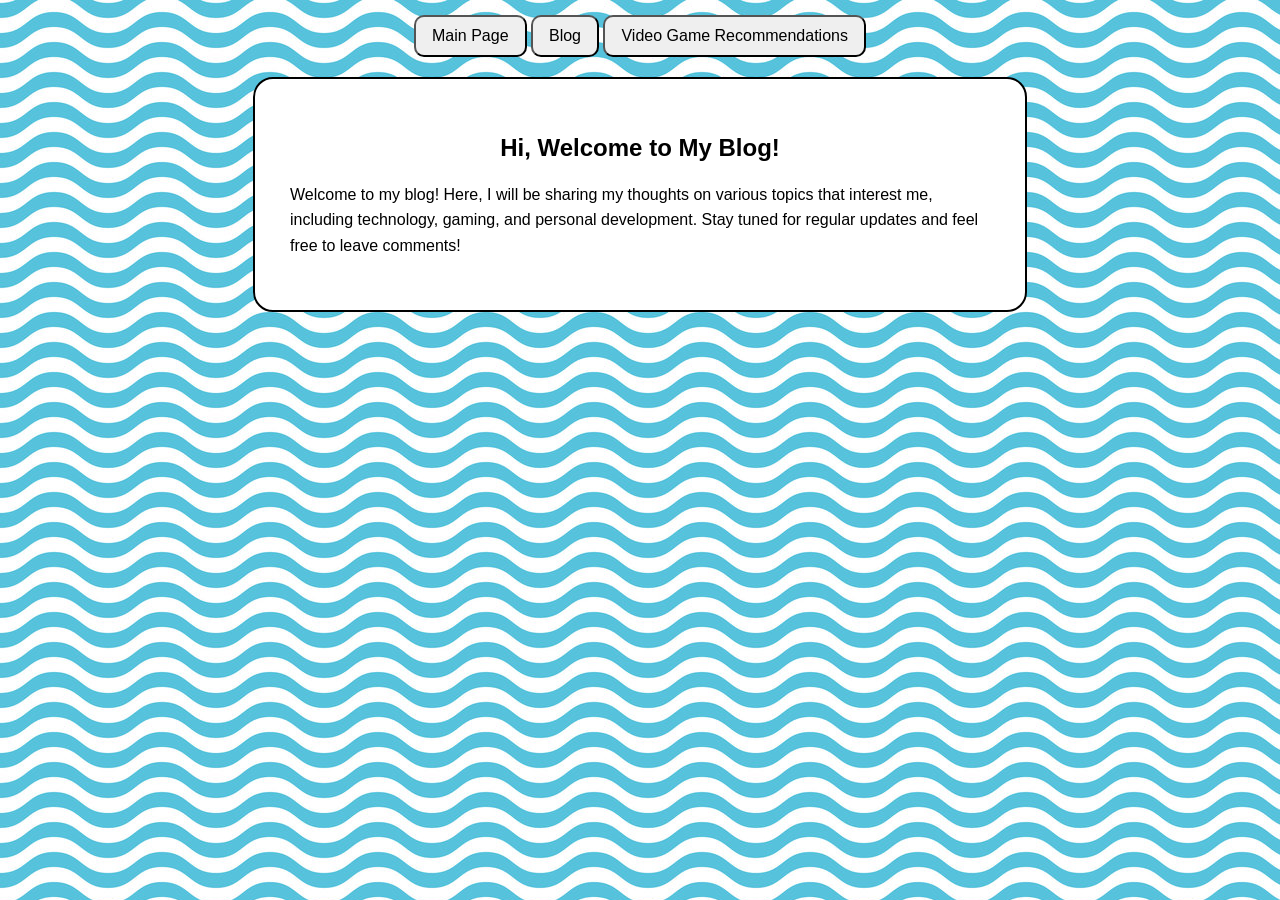
==== Blog.html @ 51507a07 "Create initial Blog.html with structure and styles Added a basic HTML structure for the blog page wi" ====
<!DOCTYPE html>
<html lang="en">

<head>
    <meta charset="UTF-8">
    <title>Main Page</title>

    <style>
        body {
            margin: 0;
            padding: 15px;
            font-family: "Comic Sans MS", sans-serif;
            background-image: url("waves.jpg");
            background-repeat: repeat;
        }

        nav {
            text-align: center;
            margin-bottom: 20px;
        }

        .container {
            max-width: 700px;
            margin: 0 auto;
            background-color: rgb(255, 255, 255);
            padding: 35px;
            border-radius: 20px;
            border-color: black;
            border-width: 2px;
            border-style: solid;
        }

        h1 {
            margin-top: 0;
        }

        p {
            line-height: 1.6;
        }

        img {
            display: block;
            margin: 20px 0;
            border-radius: 20px;
        }

        button {
            padding: 10px 16px;
            font-size: 16px;
            cursor: pointer;
            border-radius: 10px;
        }
    </style>
</head>

<body>

    <nav>
        <a href="index.html"><button>Main Page</button></a>
        <a href="Blog.html"><button>Blog</button></a>
        <a href="vgr.html"><button>Video Game Recommendations</button></a>
    </nav>

    <div class="container">



        <header>
            <h2>
                <center>Hi, Welcome to My Blog!</center>
            </h2>
        </header>
</body>
</html>
        <section>
            <p>Welcome to my blog! Here, I will be sharing my thoughts on various topics that interest me, including technology, gaming, and personal development. Stay tuned for regular updates and feel free to leave comments!</p>
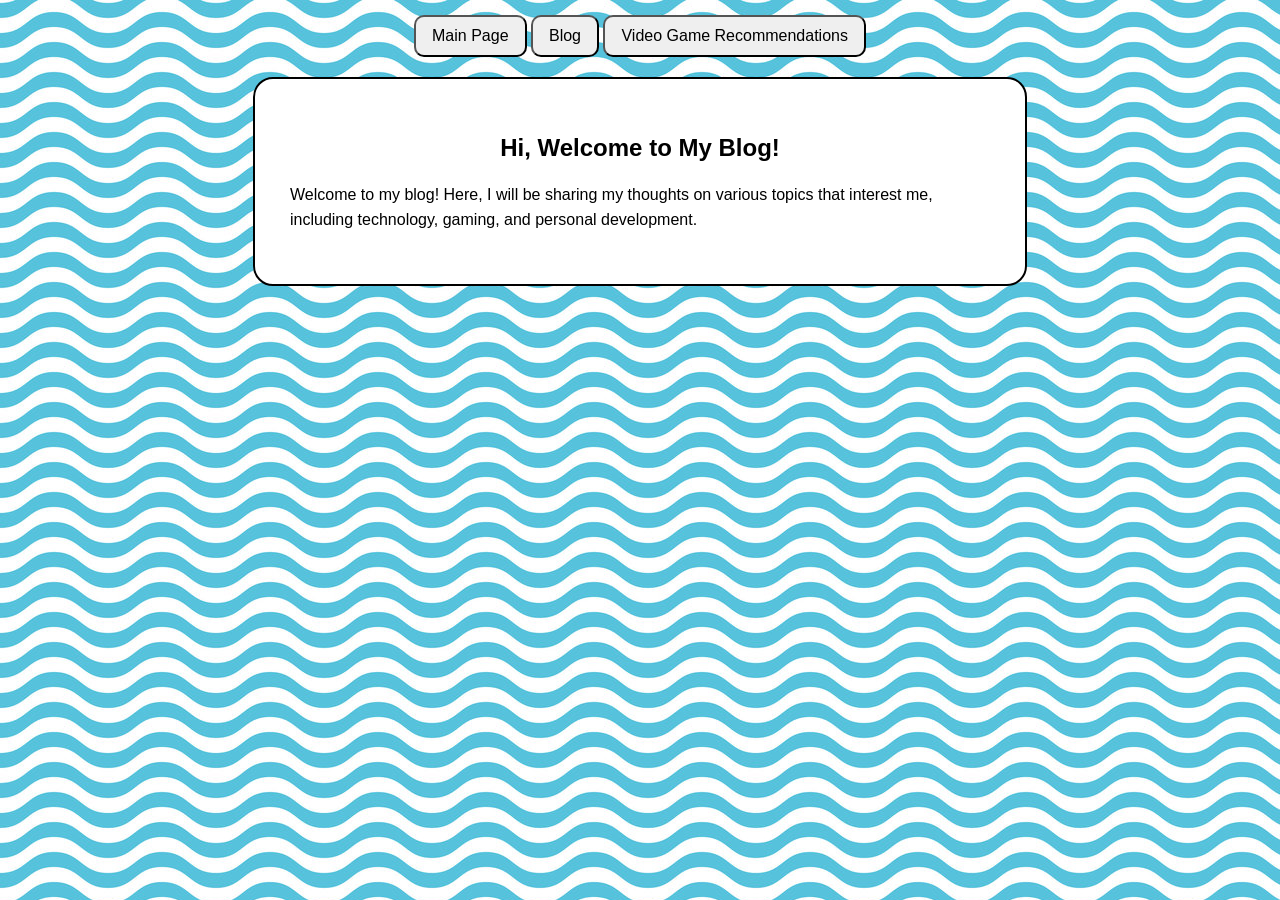
==== commit bed7ca10: "Fix HTML structure and add blog section" ====
--- a/Blog.html
+++ b/Blog.html
@@ -73,4 +73,5 @@
 </body>
 </html>
         <section>
-            <p>Welcome to my blog! Here, I will be sharing my thoughts on various topics that interest me, including technology, gaming, and personal development. Stay tuned for regular updates and feel free to leave comments!</p>
+            <p>Welcome to my blog! Here, I will be sharing my thoughts on various topics that interest me, including technology, gaming, and personal development. </p>
+
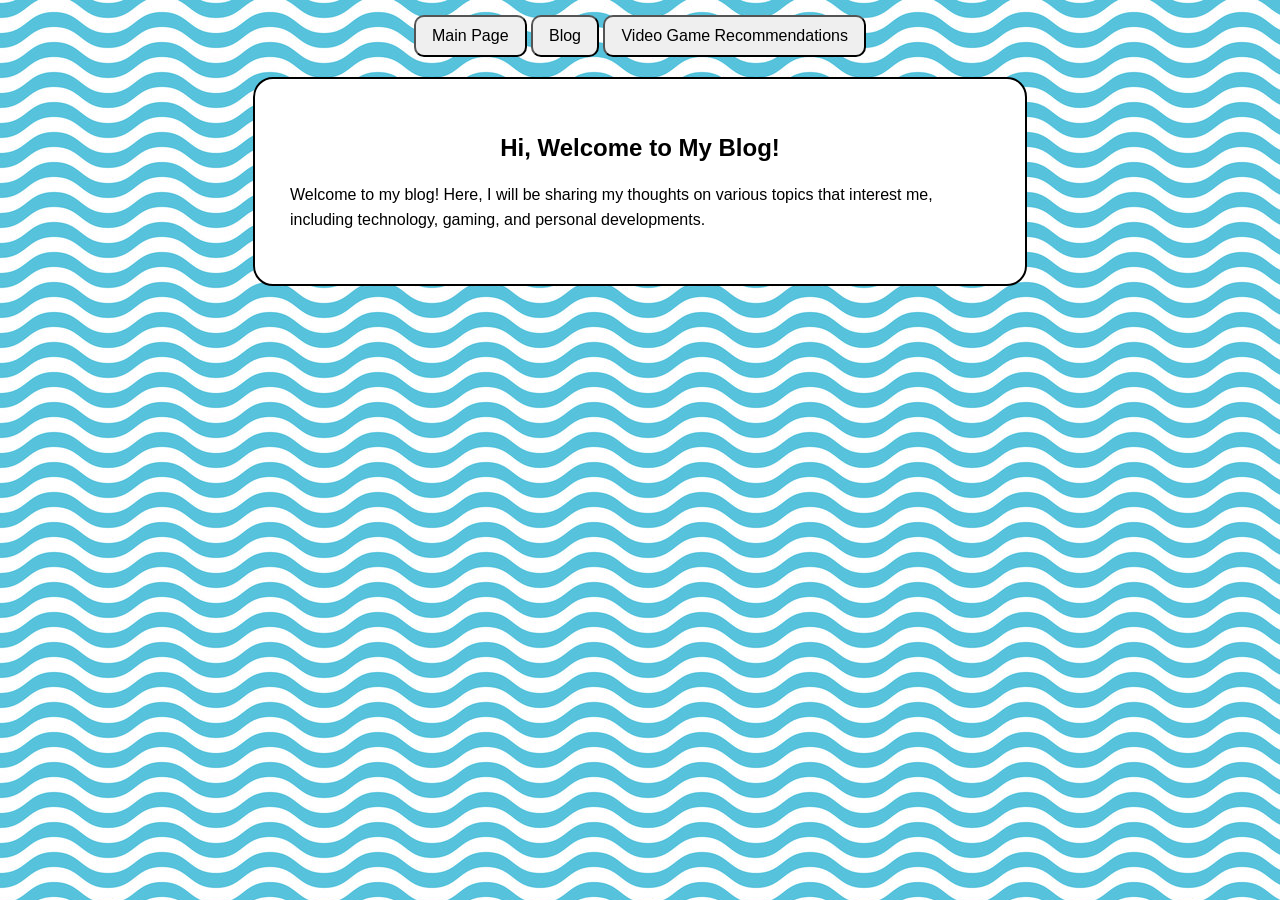
==== commit 20a02cbb: "Update Blog.html with proper HTML structure Fixed HTML structure and added section for blog content." ====
--- a/Blog.html
+++ b/Blog.html
@@ -73,5 +73,6 @@
 </body>
 </html>
         <section>
-            <p>Welcome to my blog! Here, I will be sharing my thoughts on various topics that interest me, including technology, gaming, and personal development. </p>
+            <p>Welcome to my blog! Here, I will be sharing my thoughts on various topics that interest me, including technology, gaming, and personal developments. </p>
 
+
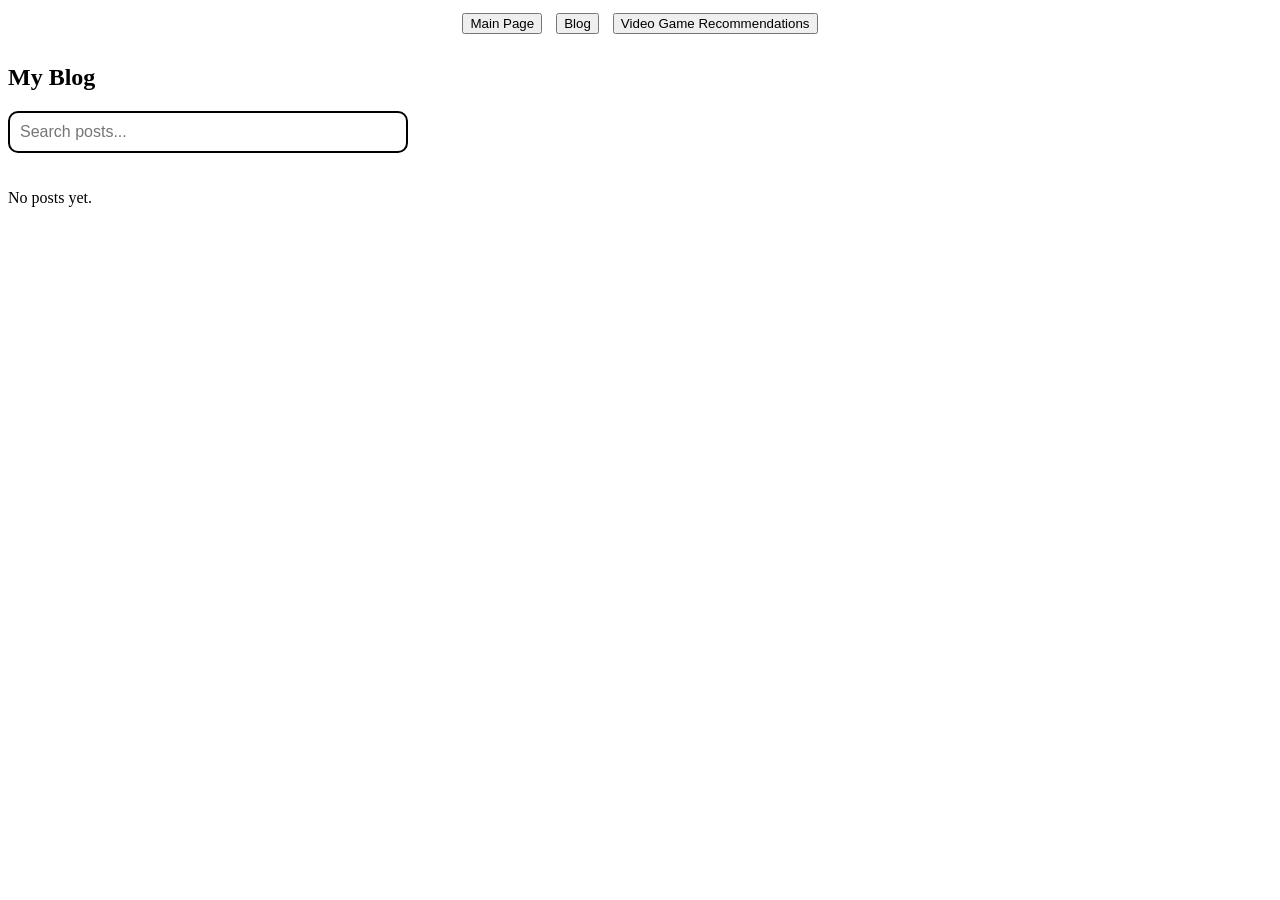
==== commit ff0bb211: "Revamp Blog.html structure and styling" ====
--- a/Blog.html
+++ b/Blog.html
@@ -1,78 +1,199 @@
 <!DOCTYPE html>
 <html lang="en">
+<head>
+<meta charset="UTF-8">
+<title>My Blog</title>
+<link rel="stylesheet" href="style.css">
+<style>
+/* Search Bar */
+#searchBar {
+    padding: 10px;
+    font-size: 16px;
+    border-radius: 10px;
+    width: 100%;
+    max-width: 400px;
+    margin-bottom: 20px;
+    border: 2px solid black;
+    box-sizing: border-box;
+}
 
-<head>
-    <meta charset="UTF-8">
-    <title>Main Page</title>
+/* Navigation Buttons */
+nav {
+    text-align: center;
+    margin-bottom: 25px;
+}
+nav button {
+    margin: 5px;
+}
 
-    <style>
-        body {
-            margin: 0;
-            padding: 15px;
-            font-family: "Comic Sans MS", sans-serif;
-            background-image: url("waves.jpg");
-            background-repeat: repeat;
-        }
+/* Admin Panel Section */
+#adminPanel input, #adminPanel textarea, #adminPanel button {
+    display: block;
+    width: 100%;
+    margin-bottom: 10px;
+    font-size: 14px;
+    border-radius: 10px;
+    padding: 10px;
+    border: 2px solid gray;
+    box-sizing: border-box;
+}
 
-        nav {
-            text-align: center;
-            margin-bottom: 20px;
-        }
-
-        .container {
-            max-width: 700px;
-            margin: 0 auto;
-            background-color: rgb(255, 255, 255);
-            padding: 35px;
-            border-radius: 20px;
-            border-color: black;
-            border-width: 2px;
-            border-style: solid;
-        }
-
-        h1 {
-            margin-top: 0;
-        }
-
-        p {
-            line-height: 1.6;
-        }
-
-        img {
-            display: block;
-            margin: 20px 0;
-            border-radius: 20px;
-        }
-
-        button {
-            padding: 10px 16px;
-            font-size: 16px;
-            cursor: pointer;
-            border-radius: 10px;
-        }
-    </style>
+/* Blog Posts */
+.post {
+    border: 1px solid black;
+    border-radius: 15px;
+    padding: 15px;
+    margin-bottom: 20px;
+    background-color: white;
+}
+.post small {
+    color: gray;
+    display: block;
+    margin-bottom: 10px;
+}
+</style>
 </head>
-
 <body>
 
-    <nav>
-        <a href="index.html"><button>Main Page</button></a>
-        <a href="Blog.html"><button>Blog</button></a>
-        <a href="vgr.html"><button>Video Game Recommendations</button></a>
-    </nav>
+<!-- Navigation -->
+<nav>
+    <a href="index.html"><button>Main Page</button></a>
+    <a href="Blog.html"><button>Blog</button></a>
+    <a href="vgr.html"><button>Video Game Recommendations</button></a>
+</nav>
 
-    <div class="container">
+<div class="container">
+    <h2>My Blog</h2>
 
+    <!-- Admin Panel -->
+    <div id="adminPanel" style="display:none;">
+        <h3>Admin Panel</h3>
+        <input id="title" placeholder="Post Title">
+        <textarea id="content" placeholder="Write your post..."></textarea>
+        <button onclick="publish()">Publish Post</button>
+        <hr>
+    </div>
 
+    <!-- Search Bar -->
+    <input type="text" id="searchBar" placeholder="Search posts..." onkeyup="searchPosts()">
 
-        <header>
-            <h2>
-                <center>Hi, Welcome to My Blog!</center>
-            </h2>
-        </header>
+    <!-- Posts -->
+    <div id="posts"></div>
+</div>
+
+<script>
+// ----- Admin Login for Privileges -----
+let isAdmin = false;
+function askAdminLogin() {
+    const pass = prompt("Enter admin password for editing privileges:");
+    if(pass === "203118") {
+        isAdmin = true;
+        document.getElementById("adminPanel").style.display = "block";
+        alert("Admin privileges granted!");
+    } else {
+        alert("Reverting to guest mode. You can view posts but cannot edit.");
+    }
+}
+
+// Ask admin login on page load
+askAdminLogin();
+
+// ----- Load Posts -----
+let posts = JSON.parse(localStorage.getItem("posts")) || [];
+
+// ----- Save Posts -----
+function save() {
+    localStorage.setItem("posts", JSON.stringify(posts));
+}
+
+// ----- Generate Unique ID -----
+function generateId() {
+    return Date.now() + "-" + Math.floor(Math.random() * 100000);
+}
+
+// ----- Display Posts -----
+function showPosts(list = posts){
+    const area = document.getElementById("posts");
+    area.innerHTML = "";
+
+    if(list.length === 0){
+        area.innerHTML = "<p>No posts yet.</p>";
+        return;
+    }
+
+    list.slice().reverse().forEach(post => {
+        area.innerHTML += `
+        <div class="post">
+            <h3>${post.title}</h3>
+            <small>${post.date || ""}</small>
+            <p>${post.content}</p>
+            ${isAdmin ? `
+                <button data-id="${post.id}" onclick="editPost(this)">Edit</button>
+                <button data-id="${post.id}" onclick="deletePost(this)">Delete</button>
+            ` : ""}
+        </div>`;
+    });
+}
+
+// ----- Publish Post -----
+function publish(){
+    if(!isAdmin) return;
+    const title = document.getElementById("title").value.trim();
+    const content = document.getElementById("content").value.trim();
+    if(!title || !content) return;
+
+    const date = new Date().toLocaleString();
+    const contentHtml = content.replace(/\n/g, "<br>");
+    const id = generateId();
+    posts.push({id, title, content: contentHtml, date});
+    save();
+    showPosts();
+
+    document.getElementById("title").value = "";
+    document.getElementById("content").value = "";
+}
+
+// ----- Delete Post -----
+function deletePost(button){
+    if(!isAdmin) return;
+    const id = button.getAttribute("data-id");
+    if(confirm("Delete this post?")){
+        posts = posts.filter(p => p.id !== id);
+        save();
+        showPosts();
+    }
+}
+
+// ----- Edit Post -----
+function editPost(button){
+    if(!isAdmin) return;
+    const id = button.getAttribute("data-id");
+    const post = posts.find(p => p.id === id);
+    if(!post) return;
+
+    const newTitle = prompt("Edit title:", post.title);
+    let newContent = prompt("Edit content (line breaks will be preserved):", post.content.replace(/<br>/g,"\n"));
+    if(newTitle !== null && newContent !== null){
+        post.title = newTitle;
+        post.content = newContent.replace(/\n/g,"<br>");
+        save();
+        showPosts();
+    }
+}
+
+// ----- Search Posts -----
+function searchPosts(){
+    const term = document.getElementById("searchBar").value.toLowerCase();
+    const filtered = posts.filter(p =>
+        p.title.toLowerCase().includes(term) ||
+        p.content.toLowerCase().includes(term)
+    );
+    showPosts(filtered);
+}
+
+// ----- Initial Display -----
+showPosts();
+</script>
+
 </body>
 </html>
-        <section>
-            <p>Welcome to my blog! Here, I will be sharing my thoughts on various topics that interest me, including technology, gaming, and personal developments. </p>
-
-
